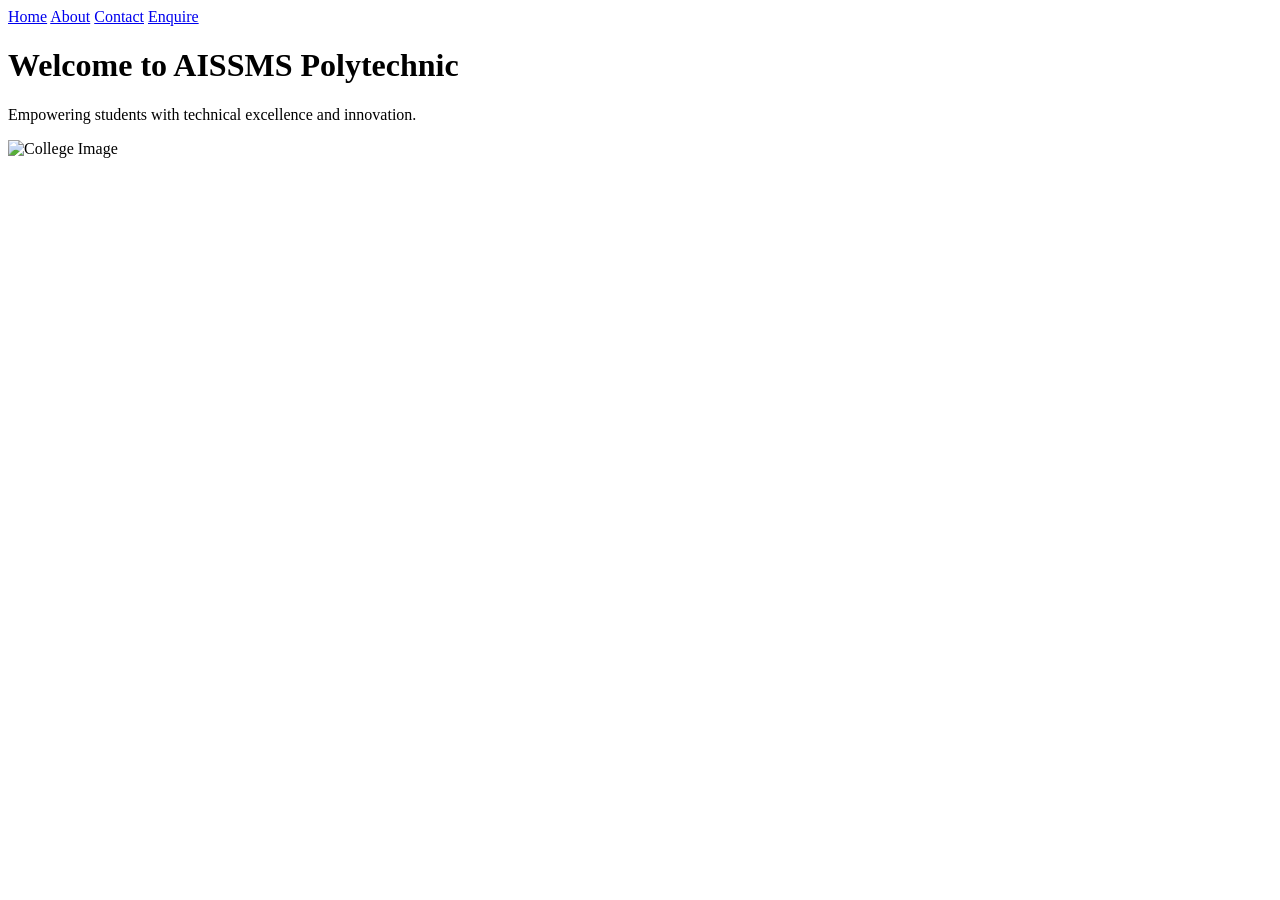
==== index.html @ 24e0f82f "Create index.html" ====
<!DOCTYPE html>
<html>
<head>
    <title>AISSMS Polytechnic - Home</title>
    <link rel="stylesheet" href="style.css">
</head>
<body>

<nav>
    <a href="index.html">Home</a>
    <a href="about.html">About</a>
    <a href="contact.html">Contact</a>
    <a href="enquire.html">Enquire</a>
</nav>

<div class="content">
    <h1>Welcome to AISSMS Polytechnic</h1>
    <p>Empowering students with technical excellence and innovation.</p>

    <img src="https://images.unsplash.com/photo-1562774053-701939374585" alt="College Image">
</div>

</body>
</html>
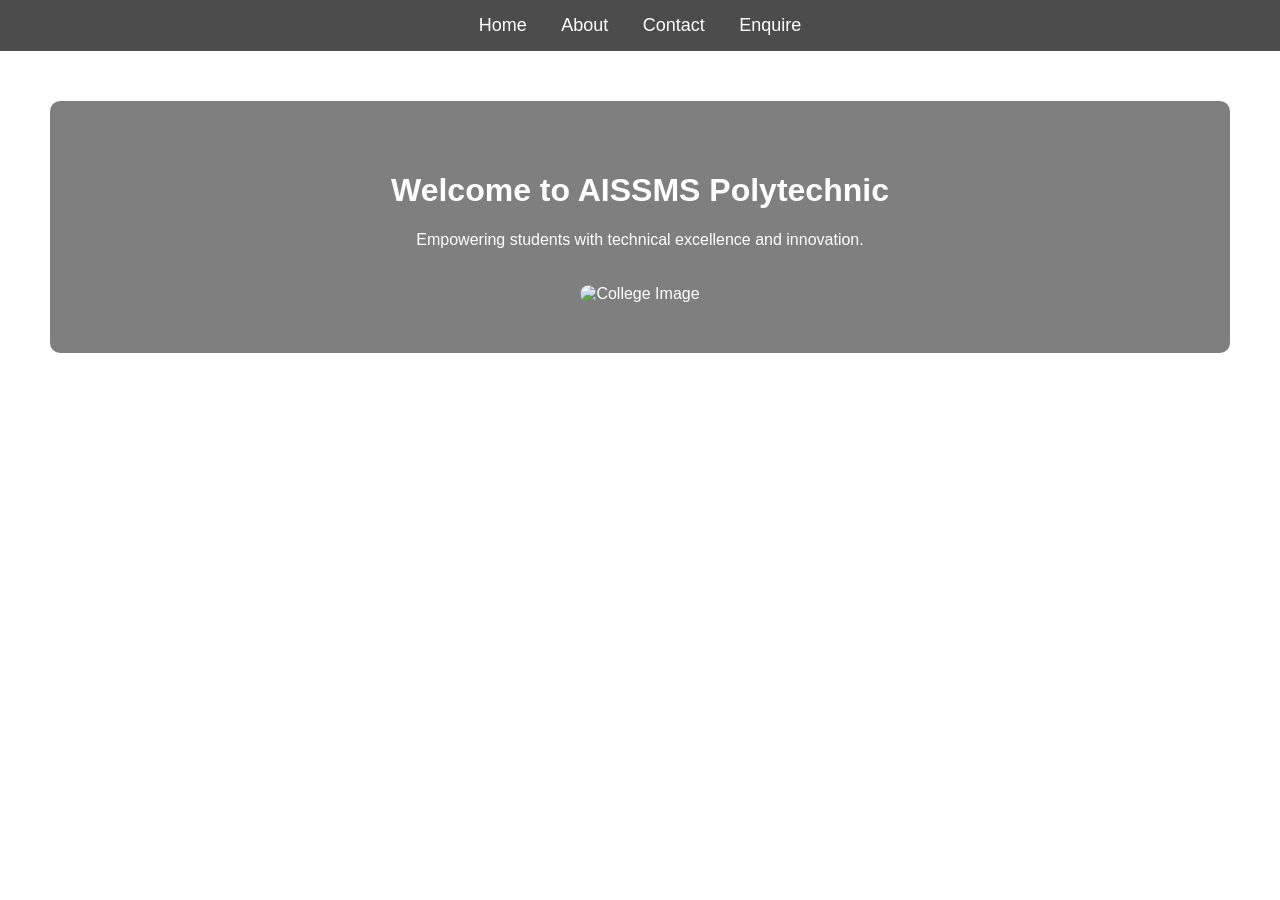
==== commit d0f347a6: "Update index.html" ====
--- a/index.html
+++ b/index.html
@@ -17,7 +17,7 @@
     <h1>Welcome to AISSMS Polytechnic</h1>
     <p>Empowering students with technical excellence and innovation.</p>
 
-    <img src="https://images.unsplash.com/photo-1562774053-701939374585" alt="College Image">
+    <img src="clg3.png" alt="College Image">
 </div>
 
 </body>
--- a/style.css
+++ b/style.css
@@ -0,0 +1,65 @@
+body {
+    margin: 0;
+    font-family: Arial, sans-serif;
+    color: white;
+
+    /* College texture background */
+    background: url('https://images.unsplash.com/photo-1496307042754-b4aa456c4a2d') no-repeat center center/cover;
+}
+
+nav {
+    background: rgba(0,0,0,0.7);
+    padding: 15px;
+    text-align: center;
+}
+
+nav a {
+    color: white;
+    margin: 15px;
+    text-decoration: none;
+    font-size: 18px;
+}
+
+nav a:hover {
+    color: yellow;
+}
+
+.content {
+    text-align: center;
+    padding: 50px;
+    background: rgba(0,0,0,0.5);
+    margin: 50px;
+    border-radius: 10px;
+}
+
+img {
+    width: 300px;
+    margin-top: 20px;
+    border-radius: 10px;
+}
+
+form {
+    display: flex;
+    flex-direction: column;
+    width: 300px;
+    margin: auto;
+}
+
+input, textarea {
+    margin: 10px 0;
+    padding: 10px;
+    border: none;
+    border-radius: 5px;
+}
+
+button {
+    padding: 10px;
+    background: yellow;
+    border: none;
+    cursor: pointer;
+    font-weight: bold;
+}
+
+button:hover {
+    background: orange;
+}
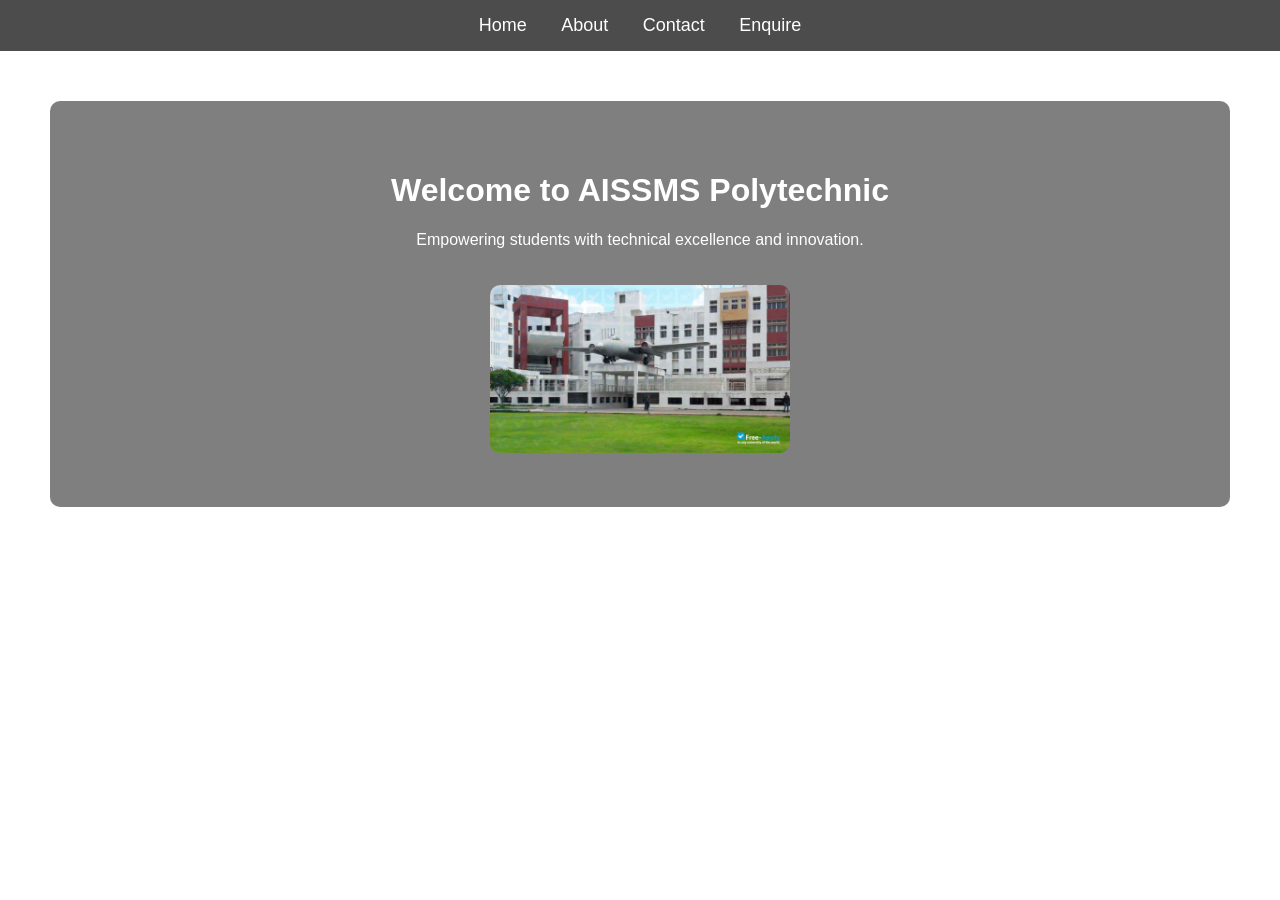
==== commit fbcbe29d: "Update index.html" ====
--- a/index.html
+++ b/index.html
@@ -17,7 +17,7 @@
     <h1>Welcome to AISSMS Polytechnic</h1>
     <p>Empowering students with technical excellence and innovation.</p>
 
-    <img src="clg3.png" alt="College Image">
+    <img src="clg 2.jpg" alt="College Image">
 </div>
 
 </body>
